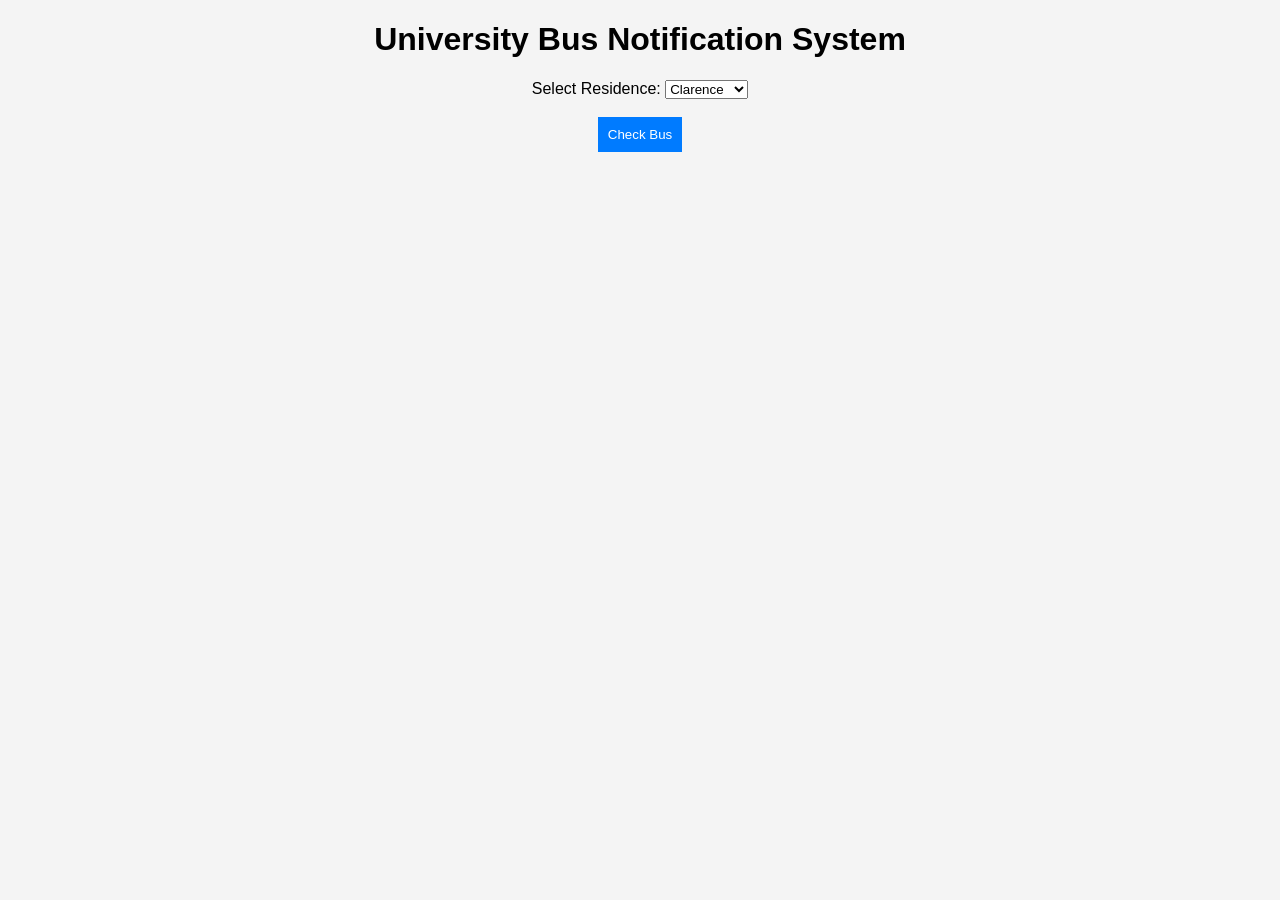
==== index.html @ 890b8733 "Add files via upload" ====
<!DOCTYPE html>
<html>
<head>
<title>Bus Notification System</title>
<link rel="stylesheet" href="style.css">
</head>

<body>

<h1>University Bus Notification System</h1>

<label>Select Residence:</label>

<select id="residence">
<option>Clarence</option>
<option>Floradene</option>
<option>Abelia</option>
</select>

<br><br>

<button onclick="checkBus()">Check Bus</button>

<p id="result"></p>

<script src="script.js"></script>

</body>
</html>
---- style.css ----
body{
font-family: Arial;
text-align: center;
background-color: #f4f4f4;
}

button{
padding:10px;
background-color:#007BFF;
color:white;
border:none;
cursor:pointer;
}
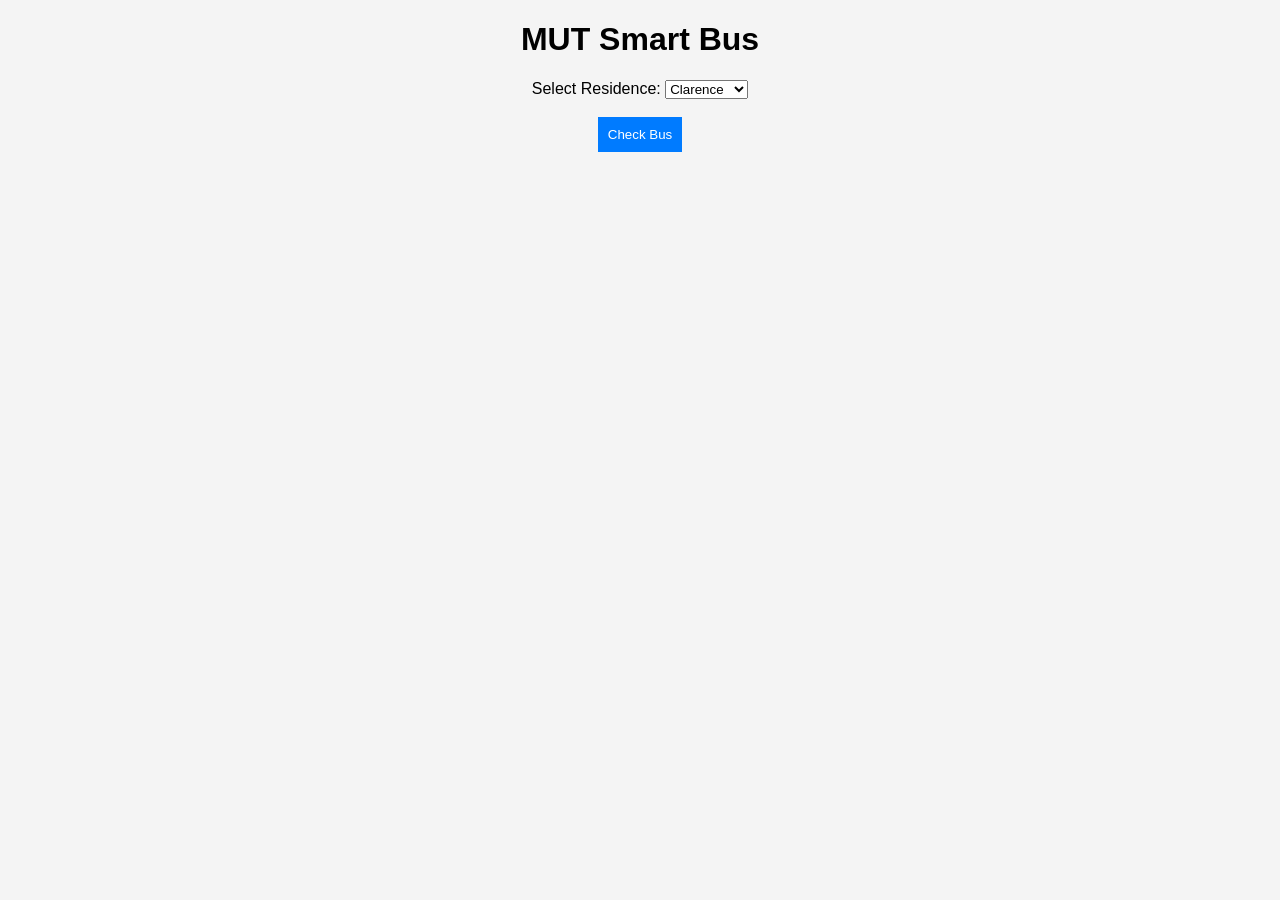
==== commit 9af5987b: "Update title and header for bus notification system" ====
--- a/index.html
+++ b/index.html
@@ -7,7 +7,7 @@
 
 <body>
 
-<h1>University Bus Notification System</h1>
+<h1>MUT Smart Bus</h1>
 
 <label>Select Residence:</label>
 
@@ -26,4 +26,5 @@
 <script src="script.js"></script>
 
 </body>
-</html>+
+</html>
